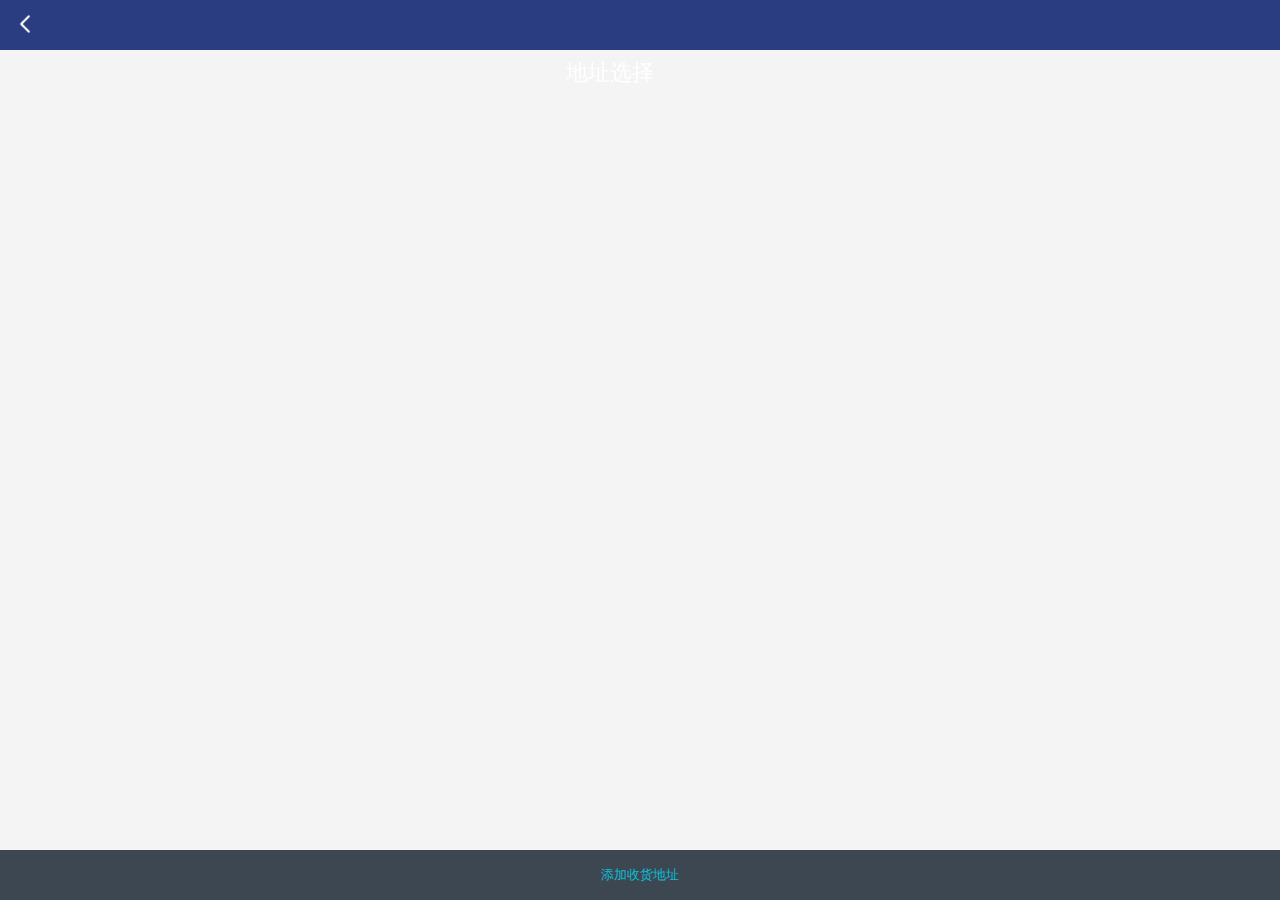
==== address.html @ 20ea884e "second commit" ====
<!DOCTYPE html>
<html lang="en">

<head>
  <meta charset="UTF-8">
  <meta name="viewport" content="width=device-width, initial-scale=1.0">
  <meta http-equiv="X-UA-Compatible" content="ie=edge">
  <title>Document</title>
  <link rel="stylesheet" href="css/index.css">
</head>

<body>
  <div class="menu-fixed">
    <span class="back" name="back">
      &nbsp;</span>
    <div class="search order">
      地址选择
    </div>
  </div>
  <div class="container address-list">
    <div name="address-list" id="address-list">
      <!-- <div class='address-item'>
        <div class="address-item-left">
          <p class="name">姓名&nbsp;&nbsp;手机</p>
          <div class="address">
            <span>默认地址</span>
            地址地址地址地址地址地址地址地址地址地址地址地址地址地址地址地址
          </div>
        </div>
        <div class='address-item-right'>
          <div class='upp-action'>
            编辑
          </div>
        </div>
      </div> -->
    </div>

    <input type="button" class="submit" value="添加收货地址">
  </div>
  <script src="js/jquery-3.3.1.min.js"></script>
  <script src="js/constants.js"></script>
  <script>
    var user_id;
    var choice_address=[];
    $(function () {
      getUserId()
      callbackUserId()
      $(".submit").click(function () {
      window.location.href = "new-address.html?uid=" + user_id;
    })
    $("span[name='back']").click(function () {
      window.location.href = "order.html";
    })
      $("body").on("click", ".address-item", function () {
        var address_id=$(this).data('id');
       var name=$(this).find('.name1').html();
       var phone=$(this).find('.phone').html();
       var address=$(this).find('.address').html();
       choice_address = {
        id:address_id,
        name: name,
        phone: phone,
        address: address
        };
        localStorage.setItem("choice_address", JSON.stringify(choice_address));
       window.location.href = "order.html";
      })
    })

    function callbackUserId(uid) {
      if (uid) {
        $.ajax({
          type: "POST",
          url: "http://47.91.155.218:18080/mall/api/address/list",
          dataType: "json",
          data: {
            uid: uid
          },
          success: function (response) {
            localStorage.setItem("uid", uid);
            var item = response;
            user_id = item.customer_id;
            if (item && item.data && item.data.length > 0) {
              for (var i = 0; i < item.data.length; i++) {
                var _html = "<div class='address-item' data-id='"+item.data[i].address_id+"'>" +
                  "<div class='address-item-left'>" +
                  "<p class='name'><span class='name1'>" + item.data[i].address_linkman + "</span>&nbsp;&nbsp;<span class='phone'>" + item.data[i]
                  .address_telphone +
                  "</span></p>" +
                  " <div class='address'>";
                if (item.data[i].address_state == 1) {
                  _html += "<span class='choice'>默认地址</span><span class='address'>";
                }
                _html += item.data[i].province + " " + item.data[i].city + " " +
                  item.data[i].area + " " + item.data[i].address_address +"</span>"+
                  "</div>" +
                  "</div>";
                $("#address-list").append(_html)
              }
            }
          }
        })
      }

    }
    
  </script>
</body>

</html>
---- css/index.css ----
* {
  margin: 0;
  padding: 0;

}

html.body {
  width: 100%;
  height: 100%;
  position: relative;
  font-size: 13px;
}
a {
  text-decoration: none;
  color: #000000;
}
.w100 {
  width: 100%;
}
.c000{color:#000 !important}
.loading {
  position: fixed;
  top: 0;
  left: 0;
  width: 100%;
  height: 100%;
  background: rgba(0, 0, 0, 0.3) url(../images/back.png) no-repeat center;
  z-index: 1000;
}

#search,.taobao,.buy,.minus,.add,.submit {
  -webkit-appearance: none;
  border-radius: 0;
}

.menu-fixed {
  background: #2a3d81;
  height: 50px;
  position: fixed;
  width: 100%;
  z-index: 999;
  top: 0px;left: 0px;
}

.menu-fixed .search {
  width: calc(100% - 60px);
}
.menu-fixed .search-index{display: flex}
.menu-fixed .search#search:hover {
  cursor: pointer;
}

.menu-fixed .back {
  width: 30px;
  height: 48px;
  display: inline-block;
  vertical-align: top;
  line-height: 50px;
  text-align: center;
  color: #fff;
  background: url(../images/back.png) no-repeat center;
  background-size: 20px;
  padding: 0 10px;
}

.menu-fixed>div.search>input[type="text"] {
  width: calc(100% - 90px);
  height: 38px;
  margin-top: 6px;
  border: 0px;
  border-radius: 5px 0 0 5px;
  outline: none;
  display: inline-block;
  background: #fff url(../images/search.png) no-repeat 10px center;
  background-size: 18px;
  box-sizing: border-box;
  padding-left: 30px;
}

.menu-fixed>div.search>input[type="button"] {
  width: 70px;
  height: 38px;
  margin-top: 6px;
  border: 0px;
  border-radius: 0px 5px 5px 0px;
  margin-left: -4px;
  display: inline-block;
  outline: none;
  background: #fff;
  border-left: 1px solid rgb(235, 232, 232);
}

.menu {
  overflow: auto;
  padding-top: 50px;
}

.menu ul {
  height: 42px;
  list-style: none;
  width: 600px;
  overflow-x: auto;
}

.menu ul li {
  float: left;
  line-height: 40px;
  padding: 0 10px;
}

.menu ul li:hover {
  color: #044799;
  cursor: pointer;
}

.menu ul li.active {
  color: #044799;
  border-bottom: 2px solid #044799;
  font-weight: bold;
}

.container {
  background: rgb(245, 244, 244);
  padding-bottom: 30px;
  min-height: 100vh;
  box-sizing: border-box;
  padding-top: 50px;
}

.container .item {
  width: calc(50% - 20px);
  margin: auto;
  min-height: 200px;
  display: inline-block;
  margin: 10px 0px 0px 12px;
  background: #fff;
  box-sizing: border-box;
}

.container-index .container {
  padding-bottom: 60px;
}

.container .item>img {
  width: 100%;
  height: 200px;
}

.container .item .infor {
  padding: 0px 10px 10px 10px;
}

.productPrice {
  font-size: 16px;
  font-weight: bolder;
  color: #f59a41;
}

.container .item .infor a.desc {
  color: #000;
    display: -webkit-box;
    -webkit-line-clamp: 3;
    -webkit-box-orient: vertical;
    overflow: hidden;
    text-decoration: none;
}

.container .item .infor .price-infor {
  margin-top: 15px;
}

.container .item .infor .price-infor .price {
  color: #f59a41;
}

.container .item .infor .price-infor .type {
  float: right;
  height: 20px;
  width: 20px;
}

.container .item .infor .price-infor .type.tmall {
  background: url(../images/tmall.png) no-repeat center;
  background-size: 100%;
}

.container .item .infor .price-infor .type.taobao {
  background: url(../images/taobao.png) no-repeat center;
  background-size: 100%;
}

.menu-fixed .search.order {
  text-align: center;
  color: #fff;
  line-height: 50px;
  font-size: 22px;
}

.container.product-list {
  padding-top: 0;
}

.container.order-detail .address-infor {
  background: #fff;
  display: flex;
  padding: 10px 0px;
}

.container.order-detail .address-infor .icon {
  height: 78px;
  width: 78px;
  display: inline-block;
  text-align: center;
  line-height: 78px;
  vertical-align: top;
  background: url(../images/location.png) no-repeat center;
  background-size: 40px;
}
.address-infor .addressName{margin-right: 10px;}
.container.order-detail .address-infor .address {
  display: inline-block;
}

.container.order-detail .address-infor .address .address-name {
  padding-top: 7px;
}

.container.order-detail .product-infor {
  height: 120px;
  width: 100%;
  background: #fff;
  margin-top: 20px;
  position: relative;
}

.container.order-detail .product-infor .image {
  height: 120px;
  width: 100px;
  display: inline-block;
  text-align: center;
  vertical-align: top;
}

.container.order-detail .product-infor .image>img {
  width: 80px;
  height: 80px;
  margin-top: 18px;
}

.container.order-detail .product-infor .information {
  width: calc(100% - 108px);
  padding: 20px 0px;
  display: inline-block;
}


.container.order-detail .product-infor .information .price-infor .price {
  float: left;
  color: #f40;
}

.container.order-detail .product-infor .information .price-infor .size {
  float: right;
  margin-right: 10px;
}

.container.order-detail .product-infor .information .price-infor .size .x-icon {
  background: url(../images/x.png) no-repeat center;
  background-size: 9px;
  display: inline-block;
  height: 17px;
  width: 9px;
  line-height: 18px;
  margin-right: 3px;
}

.container.order-detail .balance {
  height: 40px;
  width: 100%;
  background: #fff;
  margin-top: 20px;
  line-height: 40px;
}

.container.order-detail .balance p {
  margin-right: 10px;
  float: right;
}

.container.order-detail .submit,
.container.address-list .submit,
.container.new-address .submit {
  width: 100%;
  height: 50px;
  border: 0;
  background: #3D4751;
  color: rgb(8, 190, 214);
  position: fixed;
  bottom: 0;
  outline: none;
}

.container.product-detail {
  padding-bottom: 0px;
}

.container.product-detail .images {
  width: 100%;
  height: 350px;
}

.container.product-detail .images img {
  width: 100%;
  height: 350px;
}

.container.product-detail .infor {
  padding: 10px 10px;
  width: 100%;
  box-sizing: border-box;
  background: #fff;
  line-height: 17px;
}

.container.product-detail .infor p {
  padding-bottom: 5px;
}

.container.product-detail .options {
  height: 40px;
  background: #fff;
  margin-top: 10px;
  line-height: 42px;
  padding: 0 10px;
}

.container-index {
  position: relative;
}

.container.product-detail .options .icon {
  float: right;
  height: 40px;
  width: 20px;
  background: url(../images/left-narrow.png) no-repeat center;
  background-size: 16px;
  line-height: 40px;
}

.container.product-detail .details {
  background: #fff;
  margin-top: 10px;
}

.container.product-detail .details .title {
  border-bottom: 1px solid rgb(237, 238, 240);
  padding: 13px 10px;
}

.container.product-detail .details .detail {
  min-height: 200px;
}

.container.product-detail .options-modal {
  position: absolute;
  background: rgba(190, 191, 192, 0.5);
  width: 100%;
  height: 100vh;
  top: 0;
  left: 0;
  z-index: 998;
  display: none;
}

.container.product-detail .options-detail {
  max-height: 480px;
  position: fixed;
  background: #fff;
  width: 100%;
  bottom: 0;
  z-index: 999;
  display: none;
}

.container.product-detail .options-detail .detail-infor {
  border-bottom: 1px solid rgb(237, 238, 240);
  position: relative;
  height: 60px;
  padding-left: 10px;
}

.container.product-detail .options-detail .detail-infor .img {
  height: 60px;
  margin-top: -16px;
  display: inline-block;
  position: absolute;
}

.container.product-detail .options-detail .detail-infor .img img {
  height: inherit;
}

.container.product-detail .options-detail .p-infor {
  display: inline-block;
  padding-top: 10px;
  padding-left: 75px;
  line-height: 18px;
}

.infor-name {
  overflow: hidden;
  text-overflow: ellipsis;
  white-space: nowrap;
  -webkit-line-clamp: 1;
  width: 60%;
  margin-bottom: 5px;
}

.container.product-detail .options-detail .p-infor .infor-price {
  color: #f59a41;
}

.container.product-detail .options-detail .p-infor .balance {
  margin-left: 40px;
  font-size: 11px;
  color: rgb(196, 198, 201);
}

.container.product-detail .options-detail .detail-infor .close {
  position: absolute;
  background: url(../images/close.png) no-repeat center;
  background-size: 23px;
  right: 0;
  top: 0;
  height: 23px;
  width: 23px;
  margin-top: -24px;
  margin-right: 3px;
  display: none;
}

.container.product-detail .options-detail .op-infor {
  max-height: 293px;
  overflow-y: auto;
  overflow-x: hidden;
}

.container.product-detail .options-detail .op-infor .op-item {
  width: 100%;
  border-bottom: 1px solid rgb(237, 238, 240);
  padding: 10px;
}

.container.product-detail .options-detail .op-infor .op-item .title {
  color: gray;
  padding-bottom: 10px;
}

.container.product-detail .options-detail .op-infor span {
  border: 1px solid rgb(189, 189, 189);
  height: 25px;
  border-radius: 4px;
  display: inline-table;
  padding: 0 5px;
  line-height: 25px;
  margin-bottom: 10px;
  margin-right: 10px;
  color: grey;
}

.container.product-detail .options-detail .op-infor span.active {
  border: 1px solid #044799;
  color: #044799;
}

.container.product-detail .options-detail .numbers {
  height: 61px;
  padding: 10px;
}

.container.product-detail .options-detail .numbers .title {
  color: gray;
  padding-bottom: 10px;
}

.container.product-detail .options-detail .numbers .minus,
.container.product-detail .options-detail .numbers .add {
  height: 26px;
  width: 26px;
  border: 1px solid rgb(212, 210, 210);
  outline: none;
}

.container.product-detail .options-detail .numbers .minus {
  background: rgb(212, 210, 210) url(../images/minus.png) no-repeat center;
  background-size: 14px;
}

.container.product-detail .options-detail .numbers .add {
  background: rgb(212, 210, 210) url(../images/add.png) no-repeat center;
  background-size: 14px;
  margin-left: -4px;
}

.container.product-detail .options-detail .numbers .nums {
  height: 24px;
  width: 70px;
  text-align: center;
  outline: none;
  margin-left: -4px;
  border: 1px solid rgb(212, 210, 210);
}

.product-detail-bottom {
  position: fixed;
  left: 0px;
  bottom: 0px;
  width: 100%;
}

.container.product-detail .options-detail .action,
.product-detail-bottom {
  height: 45px;
  box-sizing: border-box;
  display: flex;
}

.container.product-detail .options-detail .action input,
.product-detail-bottom input {
  border: 0;
  height: 45px;
  color: #fff;
  width: 50%;
}

.container.product-detail .options-detail .action .taobao,
.product-detail-bottom .taobao {
  background: #f59a41;
}

.container.product-detail .options-detail .action .buy,
.product-detail-bottom .buy {
  background: #044799;
}

.container.address-list {
  padding-bottom: 0;
}

.container.address-list .address-item {
  background: #fff;
  margin-top: 10px;
  padding: 10px;
}

.container.address-list .address-item>p {
  padding-bottom: 10px;
}

.container.address-list .address-item span.title {
  color: gray;
  padding-right: 10px;
}

.container.address-list .address-item span.title.phone {
  padding-left: 10px;
}

.container.address-list .address-item .edit-action {
  border-top: 1px solid rgb(212, 210, 210);
  padding: 15px 0 5px 0;
  height: 25px;
}

.container.address-list .address-item .edit-action .default {
  color: gray;
  line-height: 25px;
}

.container.address-list .address-item .edit-action .set-default {
  color: rgb(8, 190, 214);
  line-height: 25px;
}

.container.address-list .address-item .edit-action .upp-action {
  float: right;
}


.container.address-list .address-item .edit-action .upp-action .del-address,
.container.address-list .address-item .edit-action .upp-action .upp-address {
  padding: 5px 7px;
  border: none;
  border-radius: 3px;
}

.container.address-list .address-item .edit-action .upp-action .del-address {
  background: rgb(245, 246, 247);
  color: #3D4751;
}

.container.address-list .address-item .edit-action .upp-action .upp-address {
  background: #3D4751;
  color: #fff;
}

.hintPage_container {
  background-color: rgba(40, 40, 40, .75);
  position: fixed;
  top: 0px;
  left: 0px;
  width: 100%;
  height: 100%;
  z-index: 1000
}

.hintPage_content {
  position: absolute;
  left: 50%;
  top: 50%;
  border-radius: 4px;
  transform: translate(-50%, -70%);
  text-align: center;
}

.hintPage_text {
  padding: 0px;
  line-height: 25px;
  margin: 10px;
  font-size: 14px;
  color: #FFFFFF;
}

.hintPage_content img {
  width: 35%;
}
  .transparent{
    background-color: transparent
  }
  .container.new-address {
    width: 100%;
    background-color: #fff;
  }

  .new-address .form-group {
    margin-bottom: 1rem;
  }

  .new-address label {
    display: inline-block;
    margin-bottom: .5rem;
    font-size: 17px;
  }

  .new-address .new-address-form {
    margin-bottom: 60px;
    padding:  15px;
  }

  .new-address .form-control {
    display: block;
    width: 94%;

    padding: 6px 10px;
    font-size: 16px;
    line-height: 1.5;
    color: #495057;
    background-color: #fff;
    background-clip: padding-box;
    border: 1px solid #ced4da;
    border-radius: .25rem;
    transition: border-color .15s ease-in-out, box-shadow .15s ease-in-out;
  }

  .new-address .form-check {
    position: relative;
    display: block;
    padding-left: 1.25rem;
  }

  .new-address .form-check-label {
    margin-bottom: 0;
  }

  .new-address input[type=checkbox],
  .new-address input[type=radio] {
    box-sizing: border-box;
    padding: 0;
  }

  .new-address .form-check-input {
    position: absolute;
    margin-top: .3rem;
    margin-left: -1.25rem;
  }

  .new-address .form-control:focus {
    color: #495057;
    background-color: #fff;
    border-color: #80bdff;
    outline: 0;
    box-shadow: 0 0 0 0.2rem rgba(0, 123, 255, .25);
  }

  .new-address .form-group .select {
    width: 100%;
    padding: 9px;
  }
  .address-item {
    display: flex;
    justify-content: space-between;
    align-items: center;
  }

  .address-item-left {
    width: 100%
  }

  .address-item-left .name {
    font-size: 16px;
    margin-bottom: 5px;
  }

  .address-item-left .address {
    line-height: 1.8;
  }

  .address-item-left .address .choice {
    padding: 2px 5px;
    background-color: #f40;
    color: #fff;
    border-radius: 5px;
    display: inline-block;
    margin-right: 10px;
  }

  .address-item-right .upp-action {
    font-size: 16px;
    border-left: 1px solid #999;
    padding: 10px;
  }
  .my-order  .am-tabs-nav {
    width: 100%;
    padding: 0;
    margin: 0;
    list-style: none;
    text-align: center;
    display: -webkit-box;
    display: -webkit-flex;
    display: -ms-flexbox;
    display: flex;
    background-color: unset;
    font-size: 1rem;
  }

  .my-order .am-tabs-d2 .am-tabs-nav>.am-active {
    position: relative;
    background-color: #fcfcfc;
    border-bottom: 2px solid #0e90d2;
  }

  .my-order .am-tabs-d2 .am-tabs-nav li {
    height: 50px;
    line-height: 50px;
position: relative;
-webkit-box-flex: 1;
    -webkit-flex: 1;
    -ms-flex: 1;
    flex: 1;
  }

  .my-order .am-tabs-d2 .am-tabs-nav>.am-active a {
    line-height: 40px;
    color: #0e90d2;
  }

  .my-order .am-tabs-nav a {
    display: block;
    word-wrap: normal;
    text-overflow: ellipsis;
    white-space: nowrap;
    overflow: hidden;
  }

  .my-order .am-badge {
    display: inline-block;
    min-width: 10px;
    padding: 0.25em 0.625em;
    font-size: 12px;
    font-weight: bold;
    color: #ffffff;
    line-height: 1;
    vertical-align: baseline;
    white-space: nowrap;
    text-align: center;
    background-color: #999999;
    border-radius: 0;
    border-radius: 1000px;
    position: absolute;;top:5px;right:0px;background-color: #fc6240;
  }

  .my-order .am-margin-top-sm {
    margin-top: 1rem;
  }

  .my-order .mo_list .box {
    background: #fff;
    border-radius: 10px;
  }

  .my-order .am-padding-xs {
    padding: 0.5rem;
  }

  .my-order .am-margin-bottom-xs {
    margin-bottom: 0.5rem;
  }

  .my-order .mo_list .box .mo_list_tit {
    display: flex;
    justify-content: space-between;
  }

  .my-order .mo_list .box .mo_list_tit .mine {
    position: relative;
  }

  .my-order .mo_list .box .mo_list_tit .mine:after {
    content: " ";
    display: inline-block;
    height: 8px;
    width: 8px;
    border-width: 1px 1px 0 0;
    border-color: #c8c8cd;
    border-style: solid;
    -webkit-transform: matrix(.71, .71, -.71, .71, 0, 0);
    transform: matrix(.71, .71, -.71, .71, 0, 0);
    position: relative;
    top: -2px;
    position: absolute;
    top: 50%;
    margin-top: -4px;
    right: -11px;
  }

  .my-order .mo_list .box .mo_list_tit .wait {
    color: #fc6240;
  }

  .my-order .mo_list .box li {
    margin-bottom: 15px;
    display: flex;
  }

  .my-order .mo_list .box li .t_name {
    width: 50%;
    height: 48px;
    line-height: 24px;
    -webkit-line-clamp: 2;
    display: -webkit-box;
    -webkit-box-orient: vertical;
    text-overflow: ellipsis;
    overflow: hidden;
    padding-left: 10px;
  }

  .my-order .mo_list .box li .t_price {
    margin-left: auto;
    flex: 0 0 17%;
    text-align: right;
  }

  .my-order .mo_list .box li .t_price .t_price_num {
    color: #c1c1c1;
  }

  .my-order .order-lists-more {
    text-align: center;
    margin-bottom: 10px;
    color: #767676;
    display: none;
  }

  .my-order .mo_list .mo_total {
    text-align: right;
    border-top: 1px solid #eeeeee;
  }

  .my-order .mo_list .mo_total .mo_t_mun {
    color: #767676;
  }

  .my-order .order-no {
    width: 100%;
    text-align: center;
    margin-top: 50px;
    display: none;
  }

  .my-order .order-no img {
    width: 66%
  }
  .my-order .am-tabs1{
    position: fixed;
  top:50px;
  width: 100%;
  left: 0px;
  z-index: 1000;
  background-color: #f5f5f5;
  }
  .my-order .am-tabs2{
    padding-top: 100px;
    margin: 10px;
  }
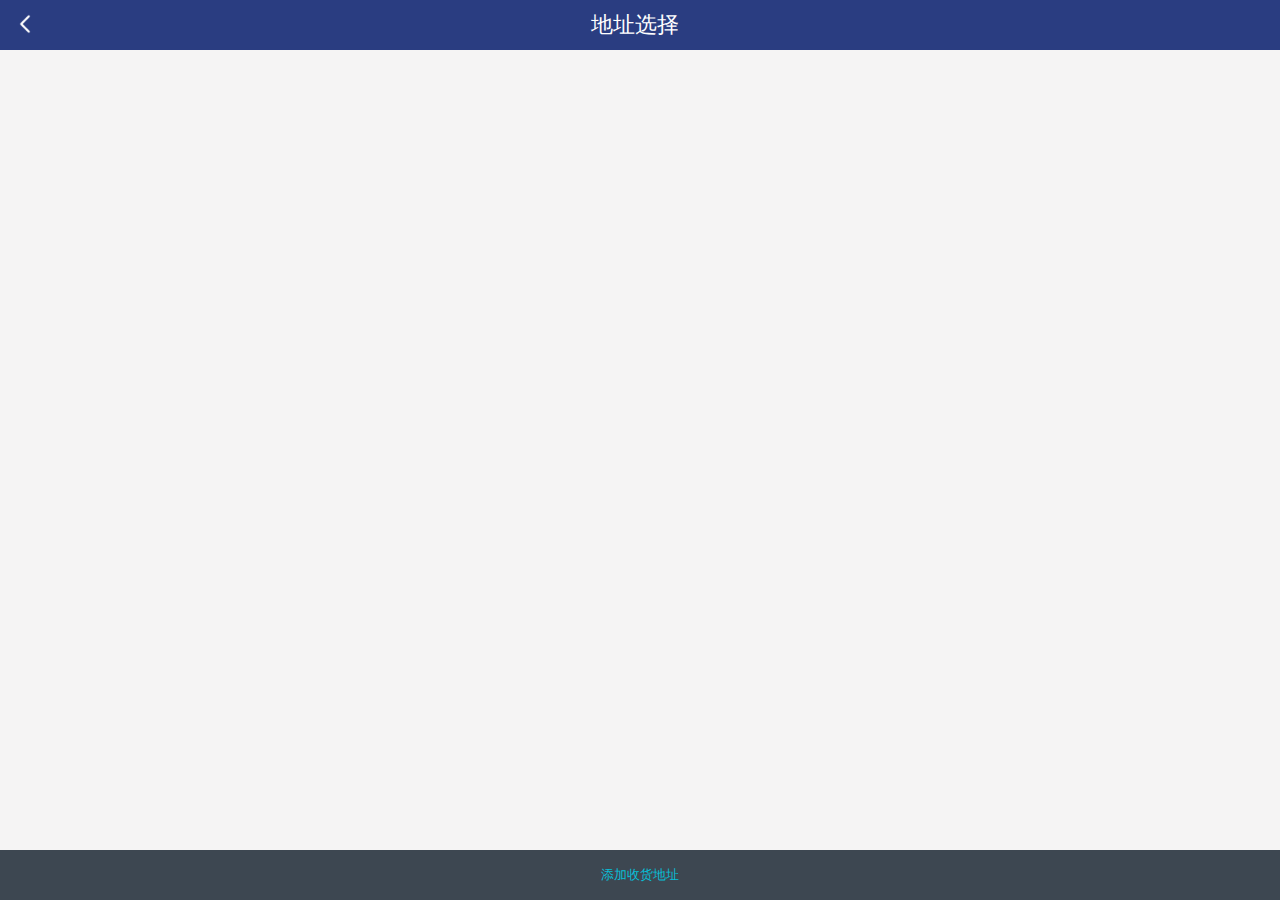
==== commit df39017f: "second commit" ====
--- a/address.html
+++ b/address.html
@@ -41,33 +41,34 @@
   <script src="js/constants.js"></script>
   <script>
     var user_id;
-    var choice_address=[];
+    var choice_address = [];
     $(function () {
-      getUserId()
+      // getUserId()
       callbackUserId()
       $(".submit").click(function () {
-      window.location.href = "new-address.html?uid=" + user_id;
-    })
-    $("span[name='back']").click(function () {
-      window.location.href = "order.html";
-    })
+        window.location.href = "new-address.html?uid=" + user_id;
+      })
+      $("span[name='back']").click(function () {
+        window.location.href = "order.html";
+      })
       $("body").on("click", ".address-item", function () {
-        var address_id=$(this).data('id');
-       var name=$(this).find('.name1').html();
-       var phone=$(this).find('.phone').html();
-       var address=$(this).find('.address').html();
-       choice_address = {
-        id:address_id,
-        name: name,
-        phone: phone,
-        address: address
+        var address_id = $(this).data('id');
+        var name = $(this).find('.name1').html();
+        var phone = $(this).find('.phone').html();
+        var address = $(this).find('.address_detail').html();
+        choice_address = {
+          id: address_id,
+          name: name,
+          phone: phone,
+          address: address
         };
         localStorage.setItem("choice_address", JSON.stringify(choice_address));
-       window.location.href = "order.html";
+        window.location.href = "order.html";
       })
     })
 
     function callbackUserId(uid) {
+      uid=100161
       if (uid) {
         $.ajax({
           type: "POST",
@@ -82,17 +83,18 @@
             user_id = item.customer_id;
             if (item && item.data && item.data.length > 0) {
               for (var i = 0; i < item.data.length; i++) {
-                var _html = "<div class='address-item' data-id='"+item.data[i].address_id+"'>" +
+                var _html = "<div class='address-item' data-id='" + item.data[i].address_id + "'>" +
                   "<div class='address-item-left'>" +
-                  "<p class='name'><span class='name1'>" + item.data[i].address_linkman + "</span>&nbsp;&nbsp;<span class='phone'>" + item.data[i]
+                  "<p class='name'><span class='name1'>" + item.data[i].address_linkman +
+                  "</span>&nbsp;&nbsp;<span class='phone'>" + item.data[i]
                   .address_telphone +
                   "</span></p>" +
-                  " <div class='address'>";
+                  " <div class='address address_detail'>";
                 if (item.data[i].address_state == 1) {
-                  _html += "<span class='choice'>默认地址</span><span class='address'>";
+                  _html += "<span class='choice'>默认地址</span><span class='address address_detail'>";
                 }
                 _html += item.data[i].province + " " + item.data[i].city + " " +
-                  item.data[i].area + " " + item.data[i].address_address +"</span>"+
+                  item.data[i].area + " " + item.data[i].address_address + "</span>" +
                   "</div>" +
                   "</div>";
                 $("#address-list").append(_html)
@@ -103,7 +105,6 @@
       }
 
     }
-    
   </script>
 </body>
 
--- a/css/index.css
+++ b/css/index.css
@@ -10,14 +10,61 @@
   position: relative;
   font-size: 13px;
 }
+/* html {
+  font-size: 20px;
+  color: #000;
+  -webkit-appearance: none;
+}
+/*iphone4*/
+/* @media only screen and (min-width: 319px) {
+  html {
+      font-size: 20px !important;
+      -webkit-appearance: none;
+  }
+} */
+/*Note3*/
+/* @media only screen and (min-width: 359px){
+  html {
+      font-size: 22px !important;
+      -webkit-appearance: none;
+  }
+} */
+/*iPhone6*/
+/* @media only screen and (min-width: 374px) {
+  html {
+      font-size: 23px !important;
+      -webkit-appearance: none;
+  }
+} */
+
+/*iPhone6 plus*/
+/* @media only screen and (min-width: 413px){
+  html {
+      font-size: 25px !important;
+      -webkit-appearance: none;
+  }
+} */
+/*big Resolution*/
+/* @media only screen and (min-width: 640px) {
+  html {
+      font-size: 25px !important;
+      -webkit-appearance: none;
+  }
+}  */
+
 a {
   text-decoration: none;
   color: #000000;
 }
+
 .w100 {
   width: 100%;
 }
-.c000{color:#000 !important}
+
+.c000 {
+  color: #000 !important
+}
+
 .loading {
   position: fixed;
   top: 0;
@@ -28,7 +75,12 @@
   z-index: 1000;
 }
 
-#search,.taobao,.buy,.minus,.add,.submit {
+#search,
+.taobao,
+.buy,
+.minus,
+.add,
+.submit {
   -webkit-appearance: none;
   border-radius: 0;
 }
@@ -39,13 +91,18 @@
   position: fixed;
   width: 100%;
   z-index: 999;
-  top: 0px;left: 0px;
+  top: 0px;
+  left: 0px;
 }
 
 .menu-fixed .search {
   width: calc(100% - 60px);
 }
-.menu-fixed .search-index{display: flex}
+
+.menu-fixed .search-index {
+  display: flex
+}
+
 .menu-fixed .search#search:hover {
   cursor: pointer;
 }
@@ -53,6 +110,7 @@
 .menu-fixed .back {
   width: 30px;
   height: 48px;
+  float: left;
   display: inline-block;
   vertical-align: top;
   line-height: 50px;
@@ -148,6 +206,7 @@
 
 .container .item .infor {
   padding: 0px 10px 10px 10px;
+  font-size: 15px;
 }
 
 .productPrice {
@@ -158,11 +217,11 @@
 
 .container .item .infor a.desc {
   color: #000;
-    display: -webkit-box;
-    -webkit-line-clamp: 3;
-    -webkit-box-orient: vertical;
-    overflow: hidden;
-    text-decoration: none;
+  display: -webkit-box;
+  -webkit-line-clamp: 3;
+  -webkit-box-orient: vertical;
+  overflow: hidden;
+  text-decoration: none;
 }
 
 .container .item .infor .price-infor {
@@ -216,7 +275,11 @@
   background: url(../images/location.png) no-repeat center;
   background-size: 40px;
 }
-.address-infor .addressName{margin-right: 10px;}
+
+.address-infor .addressName {
+  margin-right: 10px;
+}
+
 .container.order-detail .address-infor .address {
   display: inline-block;
 }
@@ -634,281 +697,292 @@
 .hintPage_content img {
   width: 35%;
 }
-  .transparent{
-    background-color: transparent
-  }
-  .container.new-address {
-    width: 100%;
-    background-color: #fff;
-  }
-
-  .new-address .form-group {
-    margin-bottom: 1rem;
-  }
-
-  .new-address label {
-    display: inline-block;
-    margin-bottom: .5rem;
-    font-size: 17px;
-  }
-
-  .new-address .new-address-form {
-    margin-bottom: 60px;
-    padding:  15px;
-  }
-
-  .new-address .form-control {
-    display: block;
-    width: 94%;
-
-    padding: 6px 10px;
-    font-size: 16px;
-    line-height: 1.5;
-    color: #495057;
-    background-color: #fff;
-    background-clip: padding-box;
-    border: 1px solid #ced4da;
-    border-radius: .25rem;
-    transition: border-color .15s ease-in-out, box-shadow .15s ease-in-out;
-  }
-
-  .new-address .form-check {
-    position: relative;
-    display: block;
-    padding-left: 1.25rem;
-  }
-
-  .new-address .form-check-label {
-    margin-bottom: 0;
-  }
-
-  .new-address input[type=checkbox],
-  .new-address input[type=radio] {
-    box-sizing: border-box;
-    padding: 0;
-  }
-
-  .new-address .form-check-input {
-    position: absolute;
-    margin-top: .3rem;
-    margin-left: -1.25rem;
-  }
-
-  .new-address .form-control:focus {
-    color: #495057;
-    background-color: #fff;
-    border-color: #80bdff;
-    outline: 0;
-    box-shadow: 0 0 0 0.2rem rgba(0, 123, 255, .25);
-  }
-
-  .new-address .form-group .select {
-    width: 100%;
-    padding: 9px;
-  }
-  .address-item {
-    display: flex;
-    justify-content: space-between;
-    align-items: center;
-  }
-
-  .address-item-left {
-    width: 100%
-  }
-
-  .address-item-left .name {
-    font-size: 16px;
-    margin-bottom: 5px;
-  }
-
-  .address-item-left .address {
-    line-height: 1.8;
-  }
-
-  .address-item-left .address .choice {
-    padding: 2px 5px;
-    background-color: #f40;
-    color: #fff;
-    border-radius: 5px;
-    display: inline-block;
-    margin-right: 10px;
-  }
-
-  .address-item-right .upp-action {
-    font-size: 16px;
-    border-left: 1px solid #999;
-    padding: 10px;
-  }
-  .my-order  .am-tabs-nav {
-    width: 100%;
-    padding: 0;
-    margin: 0;
-    list-style: none;
-    text-align: center;
-    display: -webkit-box;
-    display: -webkit-flex;
-    display: -ms-flexbox;
-    display: flex;
-    background-color: unset;
-    font-size: 1rem;
-  }
-
-  .my-order .am-tabs-d2 .am-tabs-nav>.am-active {
-    position: relative;
-    background-color: #fcfcfc;
-    border-bottom: 2px solid #0e90d2;
-  }
-
-  .my-order .am-tabs-d2 .am-tabs-nav li {
-    height: 50px;
-    line-height: 50px;
-position: relative;
--webkit-box-flex: 1;
-    -webkit-flex: 1;
-    -ms-flex: 1;
-    flex: 1;
-  }
-
-  .my-order .am-tabs-d2 .am-tabs-nav>.am-active a {
-    line-height: 40px;
-    color: #0e90d2;
-  }
-
-  .my-order .am-tabs-nav a {
-    display: block;
-    word-wrap: normal;
-    text-overflow: ellipsis;
-    white-space: nowrap;
-    overflow: hidden;
-  }
-
-  .my-order .am-badge {
-    display: inline-block;
-    min-width: 10px;
-    padding: 0.25em 0.625em;
-    font-size: 12px;
-    font-weight: bold;
-    color: #ffffff;
-    line-height: 1;
-    vertical-align: baseline;
-    white-space: nowrap;
-    text-align: center;
-    background-color: #999999;
-    border-radius: 0;
-    border-radius: 1000px;
-    position: absolute;;top:5px;right:0px;background-color: #fc6240;
-  }
-
-  .my-order .am-margin-top-sm {
-    margin-top: 1rem;
-  }
-
-  .my-order .mo_list .box {
-    background: #fff;
-    border-radius: 10px;
-  }
-
-  .my-order .am-padding-xs {
-    padding: 0.5rem;
-  }
-
-  .my-order .am-margin-bottom-xs {
-    margin-bottom: 0.5rem;
-  }
-
-  .my-order .mo_list .box .mo_list_tit {
-    display: flex;
-    justify-content: space-between;
-  }
-
-  .my-order .mo_list .box .mo_list_tit .mine {
-    position: relative;
-  }
-
-  .my-order .mo_list .box .mo_list_tit .mine:after {
-    content: " ";
-    display: inline-block;
-    height: 8px;
-    width: 8px;
-    border-width: 1px 1px 0 0;
-    border-color: #c8c8cd;
-    border-style: solid;
-    -webkit-transform: matrix(.71, .71, -.71, .71, 0, 0);
-    transform: matrix(.71, .71, -.71, .71, 0, 0);
-    position: relative;
-    top: -2px;
-    position: absolute;
-    top: 50%;
-    margin-top: -4px;
-    right: -11px;
-  }
-
-  .my-order .mo_list .box .mo_list_tit .wait {
-    color: #fc6240;
-  }
-
-  .my-order .mo_list .box li {
-    margin-bottom: 15px;
-    display: flex;
-  }
-
-  .my-order .mo_list .box li .t_name {
-    width: 50%;
-    height: 48px;
-    line-height: 24px;
-    -webkit-line-clamp: 2;
-    display: -webkit-box;
-    -webkit-box-orient: vertical;
-    text-overflow: ellipsis;
-    overflow: hidden;
-    padding-left: 10px;
-  }
-
-  .my-order .mo_list .box li .t_price {
-    margin-left: auto;
-    flex: 0 0 17%;
-    text-align: right;
-  }
-
-  .my-order .mo_list .box li .t_price .t_price_num {
-    color: #c1c1c1;
-  }
-
-  .my-order .order-lists-more {
-    text-align: center;
-    margin-bottom: 10px;
-    color: #767676;
-    display: none;
-  }
-
-  .my-order .mo_list .mo_total {
-    text-align: right;
-    border-top: 1px solid #eeeeee;
-  }
-
-  .my-order .mo_list .mo_total .mo_t_mun {
-    color: #767676;
-  }
-
-  .my-order .order-no {
-    width: 100%;
-    text-align: center;
-    margin-top: 50px;
-    display: none;
-  }
-
-  .my-order .order-no img {
-    width: 66%
-  }
-  .my-order .am-tabs1{
-    position: fixed;
-  top:50px;
+
+.transparent {
+  background-color: transparent
+}
+
+.container.new-address {
+  width: 100%;
+  background-color: #fff;
+}
+
+.new-address .form-group {
+  margin-bottom: 1rem;
+}
+
+.new-address label {
+  display: inline-block;
+  margin-bottom: .5rem;
+  font-size: 17px;
+}
+
+.new-address .new-address-form {
+  margin-bottom: 60px;
+  padding: 15px;
+}
+
+.new-address .form-control {
+  display: block;
+  width: 94%;
+
+  padding: 6px 10px;
+  font-size: 16px;
+  line-height: 1.5;
+  color: #495057;
+  background-color: #fff;
+  background-clip: padding-box;
+  border: 1px solid #ced4da;
+  border-radius: .25rem;
+  transition: border-color .15s ease-in-out, box-shadow .15s ease-in-out;
+}
+
+.new-address .form-check {
+  position: relative;
+  display: block;
+  padding-left: 1.25rem;
+}
+
+.new-address .form-check-label {
+  margin-bottom: 0;
+}
+
+.new-address input[type=checkbox],
+.new-address input[type=radio] {
+  box-sizing: border-box;
+  padding: 0;
+}
+
+.new-address .form-check-input {
+  position: absolute;
+  margin-top: .3rem;
+  margin-left: -1.25rem;
+}
+
+.new-address .form-control:focus {
+  color: #495057;
+  background-color: #fff;
+  border-color: #80bdff;
+  outline: 0;
+  box-shadow: 0 0 0 0.2rem rgba(0, 123, 255, .25);
+}
+
+.new-address .form-group .select {
+  width: 100%;
+  padding: 9px;
+}
+
+.address-item {
+  display: flex;
+  justify-content: space-between;
+  align-items: center;
+}
+
+.address-item-left {
+  width: 100%
+}
+
+.address-item-left .name {
+  font-size: 16px;
+  margin-bottom: 5px;
+}
+
+.address-item-left .address {
+  line-height: 1.8;
+}
+
+.address-item-left .address .choice {
+  padding: 2px 5px;
+  background-color: #f40;
+  color: #fff;
+  border-radius: 5px;
+  display: inline-block;
+  margin-right: 10px;
+}
+
+.address-item-right .upp-action {
+  font-size: 16px;
+  border-left: 1px solid #999;
+  padding: 10px;
+}
+
+.my-order .am-tabs-nav {
+  width: 100%;
+  padding: 0;
+  margin: 0;
+  list-style: none;
+  text-align: center;
+  display: -webkit-box;
+  display: -webkit-flex;
+  display: -ms-flexbox;
+  display: flex;
+  background-color: unset;
+  font-size: 1rem;
+}
+
+.my-order .am-tabs-d2 .am-tabs-nav>.am-active {
+  position: relative;
+  background-color: #fcfcfc;
+  border-bottom: 2px solid #0e90d2;
+}
+
+.my-order .am-tabs-d2 .am-tabs-nav li {
+  height: 50px;
+  line-height: 50px;
+  position: relative;
+  -webkit-box-flex: 1;
+  -webkit-flex: 1;
+  -ms-flex: 1;
+  flex: 1;
+}
+
+.my-order .am-tabs-d2 .am-tabs-nav>.am-active a {
+  line-height: 40px;
+  color: #0e90d2;
+}
+
+.my-order .am-tabs-nav a {
+  display: block;
+  word-wrap: normal;
+  text-overflow: ellipsis;
+  white-space: nowrap;
+  overflow: hidden;
+}
+
+.my-order .am-badge {
+  display: inline-block;
+  min-width: 10px;
+  padding: 0.25em 0.625em;
+  font-size: 12px;
+  font-weight: bold;
+  color: #ffffff;
+  line-height: 1;
+  vertical-align: baseline;
+  white-space: nowrap;
+  text-align: center;
+  background-color: #999999;
+  border-radius: 0;
+  border-radius: 1000px;
+  position: absolute;
+  ;
+  top: 5px;
+  right: 0px;
+  background-color: #fc6240;
+}
+
+.my-order .am-margin-top-sm {
+  margin-top: 1rem;
+}
+
+.my-order .mo_list .box {
+  background: #fff;
+  border-radius: 10px;
+}
+
+.my-order .am-padding-xs {
+  padding: 0.5rem;
+}
+
+.my-order .am-margin-bottom-xs {
+  margin-bottom: 0.5rem;
+}
+
+.my-order .mo_list .box .mo_list_tit {
+  display: flex;
+  justify-content: space-between;
+}
+
+.my-order .mo_list .box .mo_list_tit .mine {
+  position: relative;
+}
+
+.my-order .mo_list .box .mo_list_tit .mine:after {
+  content: " ";
+  display: inline-block;
+  height: 8px;
+  width: 8px;
+  border-width: 1px 1px 0 0;
+  border-color: #c8c8cd;
+  border-style: solid;
+  -webkit-transform: matrix(.71, .71, -.71, .71, 0, 0);
+  transform: matrix(.71, .71, -.71, .71, 0, 0);
+  position: relative;
+  top: -2px;
+  position: absolute;
+  top: 50%;
+  margin-top: -4px;
+  right: -11px;
+}
+
+.my-order .mo_list .box .mo_list_tit .wait {
+  color: #fc6240;
+}
+
+.my-order .mo_list .box li {
+  margin-bottom: 15px;
+  display: flex;
+}
+
+.my-order .mo_list .box li .t_name {
+  width: 50%;
+  height: 48px;
+  line-height: 24px;
+  -webkit-line-clamp: 2;
+  display: -webkit-box;
+  -webkit-box-orient: vertical;
+  text-overflow: ellipsis;
+  overflow: hidden;
+  padding-left: 10px;
+}
+
+.my-order .mo_list .box li .t_price {
+  margin-left: auto;
+  flex: 0 0 30%;
+  text-align: right;
+  font-size: 14px;
+}
+
+.my-order .mo_list .box li .t_price .t_price_num {
+  color: #c1c1c1;
+}
+
+.my-order .order-lists-more {
+  text-align: center;
+  margin-bottom: 10px;
+  color: #767676;
+  display: none;
+}
+
+.my-order .mo_list .mo_total {
+  text-align: right;
+  border-top: 1px solid #eeeeee;
+}
+
+.my-order .mo_list .mo_total .mo_t_mun {
+  color: #767676;
+}
+
+.my-order .order-no {
+  width: 100%;
+  text-align: center;
+  margin-top: 50px;
+  display: none;
+}
+
+.my-order .order-no img {
+  width: 66%
+}
+
+.my-order .am-tabs1 {
+  position: fixed;
+  top: 50px;
   width: 100%;
   left: 0px;
   z-index: 1000;
   background-color: #f5f5f5;
-  }
-  .my-order .am-tabs2{
-    padding-top: 100px;
-    margin: 10px;
-  }+}
+
+.my-order .am-tabs2 {
+  padding-top: 100px;
+  margin: 10px;
+}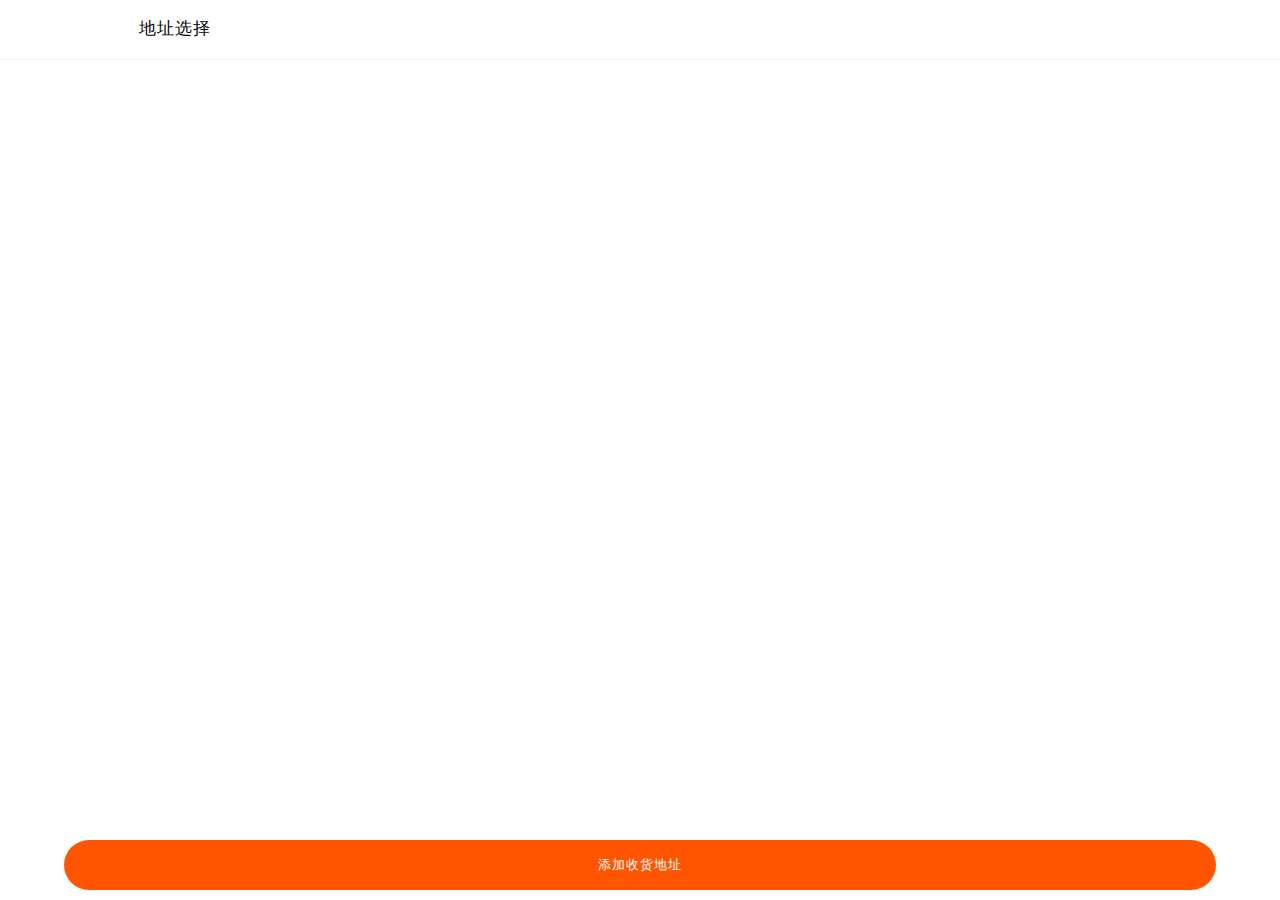
==== commit 14d8144e: "11 commit" ====
--- a/address.html
+++ b/address.html
@@ -5,18 +5,23 @@
   <meta charset="UTF-8">
   <meta name="viewport" content="width=device-width, initial-scale=1.0">
   <meta http-equiv="X-UA-Compatible" content="ie=edge">
-  <title>Document</title>
-  <link rel="stylesheet" href="css/index.css">
+  <title>地址选择</title>
+  <link rel="stylesheet" href="css/index1.css">
+  <link rel="stylesheet" href="http://at.alicdn.com/t/font_488112_jwsm2fctrw.css">
+  <style type="text/css">
+  
+  </style>
 </head>
 
-<body>
-  <div class="menu-fixed">
-    <span class="back" name="back">
-      &nbsp;</span>
-    <div class="search order">
-      地址选择
-    </div>
-  </div>
+<body class="bcfff">
+    <div class="menu-fixed line-bottom">
+        <header class="head bcfff">
+          <div class="fanhui back" name="back">
+            <a href="javascript:;"><i class="iconfont icon-arrowleft cfff"></i></a>
+          </div>
+          <div class="span1 cfff">地址选择</div>
+        </header>
+      </div>
   <div class="container address-list">
     <div name="address-list" id="address-list">
       <!-- <div class='address-item'>
@@ -34,8 +39,7 @@
         </div>
       </div> -->
     </div>
-
-    <input type="button" class="submit" value="添加收货地址">
+    <div class="submit-btn w100 bcfff"><input type="button" class="submit general-bgc" value="添加收货地址" /></div>
   </div>
   <script src="js/jquery-3.3.1.min.js"></script>
   <script src="js/constants.js"></script>
@@ -48,7 +52,7 @@
       $(".submit").click(function () {
         window.location.href = "new-address.html?uid=" + user_id;
       })
-      $("span[name='back']").click(function () {
+      $("div[name='back']").click(function () {
         window.location.href = "order.html";
       })
       $("body").on("click", ".address-item", function () {
@@ -83,7 +87,7 @@
             user_id = item.customer_id;
             if (item && item.data && item.data.length > 0) {
               for (var i = 0; i < item.data.length; i++) {
-                var _html = "<div class='address-item' data-id='" + item.data[i].address_id + "'>" +
+                var _html = "<div class='address-item  line-bottom' data-id='" + item.data[i].address_id + "'>" +
                   "<div class='address-item-left'>" +
                   "<p class='name'><span class='name1'>" + item.data[i].address_linkman +
                   "</span>&nbsp;&nbsp;<span class='phone'>" + item.data[i]
--- a/css/index1.css
+++ b/css/index1.css
@@ -0,0 +1,1932 @@
+@charset "utf-8";
+
+/* ================================ */
+/* 格式化样式标签、基础类型样式*/
+/* ================================ */
+/*多分辨率设定rem设定*/
+html {
+  font-size: 20px;
+  color: #000;
+  -webkit-appearance: none;
+}
+
+/*iphone4*/
+@media only screen and (min-width: 319px) {
+  html {
+    font-size: 20px !important;
+    -webkit-appearance: none;
+  }
+}
+
+/*Note3*/
+@media only screen and (min-width: 359px) {
+  html {
+    font-size: 22px !important;
+    -webkit-appearance: none;
+  }
+}
+
+/*iPhone6*/
+@media only screen and (min-width: 374px) {
+  html {
+    font-size: 23px !important;
+    -webkit-appearance: none;
+  }
+}
+
+/*iPhone6 plus*/
+@media only screen and (min-width: 413px) {
+  html {
+    font-size: 25px !important;
+    -webkit-appearance: none;
+  }
+}
+
+/*big Resolution*/
+@media only screen and (min-width: 640px) {
+  html {
+    font-size: 25px !important;
+    -webkit-appearance: none;
+  }
+}
+
+
+* {
+  margin: 0px;
+  padding: 0px;
+  letter-spacing: 1px;
+  box-sizing: border-box;
+  -webkit-touch-callout: none;
+  -webkit-user-select: none;
+  -khtml-user-select: none;
+  -moz-user-select: none;
+  -ms-user-select: none;
+  user-select: none;
+  -webkit-tap-highlight-color: transparent !important;
+}
+
+a {
+  text-decoration: none;
+  -webkit-touch-callout: none;
+  color: #666;
+}
+
+:focus {
+  outline: 0
+}
+
+i,
+address,
+caption,
+cite,
+code,
+dfn,
+em,
+strong,
+th,
+var {
+  font-style: normal
+}
+
+ol,
+ul {
+  list-style: none
+}
+
+li {
+  list-style: none
+}
+
+caption,
+th {
+  text-align: left
+}
+
+.green {
+  color: #4BA50F;
+}
+
+.red {
+  color: red;
+}
+
+h1,
+h2,
+h3,
+h4,
+h5,
+h6 {
+  font-size: 100%;
+  font-weight: normal
+}
+
+blockquote:before,
+blockquote:after,
+q:before,
+q:after {
+  content: ''
+}
+
+abbr,
+acronym {
+  border: 0;
+  font-variant: normal
+}
+
+img {
+  vertical-align: top;
+  border: none;
+}
+/* 
+input,
+textarea {
+  -webkit-user-select: text;
+  -ms-user-select: text;
+  user-select: text;
+  -webkit-appearance: none;
+} */
+
+input:focus,
+select:focus,
+textarea:focus,
+button:focus {
+  outline: none;
+}
+
+input[type="number"]::-webkit-inner-spin-button {
+  -webkit-appearance: none;
+}
+
+.fl {
+  float: left;
+  display: inline;
+}
+
+.fr {
+  float: right !important;
+  display: inline;
+}
+
+.tl {
+  text-align: left;
+}
+
+.tc {
+  text-align: center;
+}
+
+.tr {
+  text-align: right;
+}
+
+.clear {
+  clear: both;
+}
+
+.fad {
+  color: #FA4D50
+}
+
+.text-dec {
+  text-decoration: line-through;
+}
+
+select,
+.select {
+  color: #777;
+  background-color: #FFF;
+  height: 30px;
+  vertical-align: middle;
+  *display: inline;
+  padding: 0 4px;
+  border: solid 1px #E6E9EE;
+  *zoom: 1;
+}
+
+select option,
+.select option {
+  line-height: 20px;
+  display: block;
+  height: 20px;
+  padding: 4px;
+}
+
+sup {
+  vertical-align: text-top
+}
+
+sub {
+  vertical-align: text-bottom
+}
+
+.hide {
+  display: none !important;
+}
+
+.show {
+  display: block !important;
+}
+
+.c333 {
+  color: #333
+}
+
+.c666 {
+  color: #676b70 !important;
+}
+
+.c888 {
+  color: #888;
+}
+
+.c999 {
+  color: #93a0ae !important;
+}
+
+.ce3 {
+  opacity: 0.5;
+}
+
+.bce3 {
+  opacity: 0.5;
+  background-color: #ccc !important;
+}
+
+.c000 {
+  color: #fff !important;
+}
+
+.c35 {
+  color: #35383D !important;
+}
+
+.cfff {
+  color: #000 !important;
+}
+
+.bcfff {
+  background-color: #fff !important;
+}
+
+.bcccc {
+  background-color: #CCCCCC
+}
+
+.bc000 {
+  background-color: #000
+}
+
+.fs {
+  font-size: 0.5217rem !important;
+}
+
+.fs1 {
+  font-size: 1rem !important;
+}
+
+.b3c {
+  border: 3px solid white
+}
+
+.br {
+  border-radius: 50%
+}
+
+.weui-col-47 {
+  width: 47%;
+}
+
+.weui-col-53 {
+  width: 53%;
+}
+
+.dis-i {
+  display: inline-block
+}
+
+/*clear float*/
+.clearfix {
+  zoom: 1
+}
+
+.clearfix:after {
+  display: block;
+  clear: both;
+  content: '\20'
+}
+
+.posr {
+  position: relative !important;
+}
+
+.posa {
+  position: absolute;
+  z-index: auto;
+  bottom: 0
+}
+
+.posf {
+  position: fixed;
+}
+
+.w100 {
+  width: 100%;
+}
+
+.w96 {
+  width: 96%;
+  margin: 0 auto;
+}
+
+.h_100 {
+  height: 100px;
+}
+
+.m0 {
+  margin: 0rem !important;
+}
+
+.mb0 {
+  margin-bottom: 0px !important;
+}
+
+.mt5 {
+  margin-top: 5px !important;
+}
+
+.mt10 {
+  margin-top: 1rem !important;
+}
+
+.m10 {
+  padding: 1rem
+}
+
+.mt20 {
+  margin-top: 2rem !important;
+}
+
+.mt30 {
+  margin-top: 3rem !important;
+}
+
+.mt40 {
+  margin-top: 4rem !important;
+}
+
+.mr2 {
+  margin-right: 0.2rem;
+}
+
+.mr1-5 {
+  margin-right: 1.5rem;
+}
+
+.mr10 {
+  margin-right: 10px;
+}
+
+.mr1 {
+  margin-right: 1rem;
+}
+
+.mr7 {
+  margin-right: 0.7rem;
+}
+
+.mb5 {
+  margin-bottom: 0.5rem !important;
+}
+
+.mb20 {
+  margin-bottom: 2rem !important;
+}
+
+.mb-20 {
+  margin-bottom: -2rem !important;
+}
+
+.mb25 {
+  margin-bottom: 2.5rem !important;
+}
+
+.p10 {
+  padding: 10px
+}
+
+.p15 {
+  padding: 15px
+}
+
+.p2-10 {
+  padding: 2px 10px 10px 10px !important;
+}
+
+.p10-2 {
+  padding: 10px 10px 2px 10px !important;
+}
+
+.p15 {
+  padding: 15px
+}
+
+.pt0 {
+  padding-top: 0rem !important;
+}
+
+.pt10 {
+  padding-top: 10px
+}
+
+.pr10 {
+  padding-right: 10px;
+}
+
+.pb-10 {
+  padding-bottom: 10px
+}
+
+.pt-1 {
+  padding-top: 1rem !important;
+}
+
+.pt-2 {
+  padding-top: 2rem !important;
+}
+
+.pt-5 {
+  padding-top: 5rem !important;
+}
+
+.pl5 {
+  padding-left: 0.5rem !important;
+}
+
+.pl1 {
+  padding-left: 1rem !important;
+}
+
+.pb0 {
+  padding-bottom: 0rem !important;
+}
+
+.pb5 {
+  padding-bottom: 0.5rem;
+}
+
+.pb10 {
+  padding-bottom: 1rem !important;
+}
+
+.pb23 {
+  padding-bottom: 2.25rem;
+}
+
+.pb25 {
+  padding-bottom: 2.5rem !important;
+}
+
+.bgc-t {
+  background-color: transparent !important;
+}
+
+.fwer {
+  font-weight: 600
+}
+.disib{display: inline-block;}
+@media (-webkit-min-device-pixel-ratio: 2),
+not all {
+  .line-top {
+    border: none !important;
+    background-image: -webkit-gradient(linear, left top, left bottom, color-stop(0%, #e5e5e5), color-stop(50%, #e5e5e5), color-stop(50%, transparent));
+    background-image: -webkit-linear-gradient(top, #e5e5e5 0, #e5e5e5 50%, transparent 50%);
+    background-image: linear-gradient(to bottom, #e5e5e5 0, #e5e5e5 50%, transparent 50%);
+    -webkit-background-size: 100% 1px;
+    background-size: 100% 1px;
+    background-repeat: no-repeat;
+    background-position: top;
+  }
+}
+
+.line-top {
+  border-top: 1px solid #dadada !important;
+}
+
+@media (-webkit-min-device-pixel-ratio: 2),
+not all {
+  .line-bottom {
+    border-bottom: none !important;
+    background-image: -webkit-gradient(linear, left top, left bottom, color-stop(50%, transparent), color-stop(50%, transparent), color-stop(50%, #e5e5e5));
+    background-image: -webkit-linear-gradient(top, transparent 50%, #e5e5e5 50%, #e5e5e5 100%);
+    background-image: linear-gradient(to bottom, transparent 50%, #e5e5e5 50%, #e5e5e5 100%);
+    -webkit-background-size: 100% 1px;
+    background-size: 100% 1px;
+    background-repeat: no-repeat;
+    background-position: bottom;
+  }
+}
+
+.line-bottom {
+  border-bottom: 1px solid #f0f0f0 !important;
+}
+
+.line-gradient {
+  -webkit-mask: -webkit-gradient(linear, left top, left bottom, color-stop(0%, transparent), color-stop(30%, #000), color-stop(70%, #000), color-stop(100%, transparent));
+  -webkit-mask: -webkit-linear-gradient(top, transparent, #000 30%, #000 70%, transparent 100%);
+  width: 1px;
+}
+
+@media (-webkit-min-device-pixel-ratio: 2),
+not all {
+  .line-gradient {
+    border: none !important;
+    background-image: -webkit-gradient(linear, left top, right top, color-stop(50%, transparent), color-stop(50%, #dadada), color-stop(100%, #dadada));
+    background-image: -webkit-linear-gradient(left, transparent 50%, #dadada 50%, #dadada 100%);
+    background-image: linear-gradient(to right, transparent 50%, #dadada 50%, #dadada 100%);
+    background-size: 1px 100%;
+    background-repeat: no-repeat;
+    background-position: right;
+  }
+}
+
+html,
+body {
+  width: 100%;
+  height: 100%;
+  background-color: ghostwhite;
+  cursor: pointer;
+  -webkit-tap-highlight-color: transparent;
+}
+
+body {
+  line-height: 1.6;
+  font-family: Helvetica Neue, Helvetica, Arial, sans-serif;
+}
+
+
+/*顶部通用css*/
+.menu-fixed {
+  position: fixed;
+  top: 0px;
+  width: 100%;
+  left: 0px;
+  z-index: 999;
+}
+
+.menu-fixed.taobao_shop {
+  min-height: 217px;
+  background: url(../images/taobao-bg.png) no-repeat 0px 0px;
+  background-size: contain;
+  position: initial;
+}
+
+header {
+  background-color: #FBCA01;
+  width: 100%;
+  height: 2.35rem;
+  z-index: 898;
+}
+
+a,
+div:-webkit-any-link:active {
+  -webkit-tap-highlight-color: transparent
+}
+
+a,
+img,
+button,
+input,
+textarea {
+  -webkit-tap-highlight-color: rgba(255, 255, 255, 0);
+}
+
+a,
+div:-webkit-any-link {
+  -webkit-tap-highlight-color: transparent
+}
+
+a,
+div {
+  -webkit-tap-highlight-color: transparent
+}
+
+::selection {
+  background: none;
+}
+
+::-moz-selection {
+  background: none;
+}
+
+::-webkit-selection {
+  background: none;
+}
+
+:focus {
+  outline: none;
+}
+
+.weui_cells_access .weui_cell:not(.no_access):active {
+  background-color: rgba(0, 0, 0, 0);
+}
+
+.weui_panel_access .weui_panel_ft:active {
+  background-color: rgba(0, 0, 0, 0);
+}
+
+a.weui_media_box:active {
+  background-color: rgba(0, 0, 0, 0);
+}
+
+input::-webkit-input-placeholder {
+  color: #C0C0C0;
+}
+
+textarea::-webkit-input-placeholder {
+  color: #C0C0C0;
+}
+
+input::-moz-placeholder {
+  /* Mozilla Firefox 19+ */
+  color: #C0C0C0;
+}
+
+input:-moz-placeholder {
+  /* Mozilla Firefox 4 to 18 */
+  color: #C0C0C0;
+}
+
+input:-ms-input-placeholder {
+  /* Internet Explorer 10-11 */
+  color: #C0C0C0;
+}
+
+.general-color {
+  color: #FF5500 !important;
+}
+
+.general-color-blue {
+  color: #06d !important;
+}
+
+.general-bgc {
+  background-color: #FF5500 !important;
+}
+
+.general-border {
+  border: 1px solid #FF5500 !important;
+}
+
+.general-border-blue {
+  border: 1px solid #06d;
+}
+
+.gray-bgc {
+  background-color: #CCCCCC;
+}
+
+.gray-border {
+  border: 1px solid #CCCCCC;
+}
+
+.pt235 {
+  padding-top: 2.35rem;
+}
+
+.weui_cells:after {
+  border: none
+}
+
+header div {
+  float: left;
+}
+
+header a {
+  color: white;
+}
+
+header .fanhui {
+  margin-left: 0.5rem;
+  margin-top: 0.65rem;
+  font-size: 0.6956rem;
+  cursor: pointer;
+  margin-right: 0.5rem;
+  /*margin: 0.65rem 0.65rem;*/
+  line-height: 1;
+}
+
+header .fanhui i,
+header .gengduo i {
+  color: #fff;
+  font-size: 22px;
+  vertical-align: middle;
+  line-height: 1;
+}
+
+header div img {
+  line-height: 2.35rem;
+  width: 1rem;
+}
+
+header .span1 {
+  display: block;
+  width: 12rem;
+  line-height: 2.3rem;
+  margin: auto;
+  text-align: center;
+  font-size: 0.6956rem;
+}
+
+header .gengduo {
+  display: block;
+  position: absolute;
+  right: 0.5rem;
+  top: 0.65rem;
+  font-size: 0.6956rem;
+  color: gray;
+  margin: 0 0 1rem 1rem;
+  line-height: 1;
+}
+body,
+.head {
+  background: #F5F5F5;
+}
+header .gengduo button {
+  border: none;
+  background-color: whitesmoke;
+  font-size: 0.6rem;
+}
+
+header .search {
+  display: block;
+  width: 86%;
+  height: 1.2rem;
+  margin-left: 0.2rem;
+  margin-top: 0.5rem;
+  position: absolute;
+  border: 1.5px solid gray;
+  border-radius: 1rem;
+  z-index: 98;
+  background-color: white;
+}
+
+.weui_search_bar {
+  padding: 0px 10px;
+  margin-bottom: 15px;
+}
+
+.weui_search_bar:before {
+  border-top: none;
+}
+
+.weui_search_bar:after {
+  border-bottom: none;
+}
+
+.weui_search_outer,
+.weui_search_inner .weui_icon_clear {
+  height: 1.85rem;
+  line-height: 1.85rem;
+}
+
+.weui_search_inner .weui_icon_search {
+  line-height: 1.85rem;
+  color: #9b9b9b
+}
+
+.weui_search_ok {
+  line-height: 1.85rem;
+  margin-left: 10px;
+  color: #fff;
+}
+
+.weui_search_outer:after,
+.weui_search_outer,
+.weui_search_text {
+  border-radius: 50px;
+}
+
+.shop_index .swiper-container {
+  width: 94%;
+  background-color: #f5f5f5;
+  /* : 3%; */
+}
+
+.swiper1 {
+  height: 7.54rem;
+}
+
+.goods-search-list-nav {
+  display: block;
+  width: 100%;
+  height: 1.95rem;
+  background: rgba(255, 255, 255,1);
+  border-bottom: solid 0.05rem #EEE;
+  z-index: 2;
+}
+
+.goods-search-list-nav ul {
+  font-size: 0;
+  display: block;
+  width: 85%;
+  float: left;
+}
+
+.goods-search-list-nav ul li {
+  vertical-align: top;
+  display: inline-block;
+  width: 33%;
+}
+
+.goods-search-list-nav ul li a.current {
+  color: #F53415;
+}
+
+.goods-search-list-nav ul li a {
+  font-size: 0.65rem;
+  color: #888;
+  line-height: 1.95rem;
+  text-align: center;
+  display: block;
+  height: 1.95rem;
+}
+.goods-search-list-nav ul li a .top {
+    font-size: 0px;
+    line-height: 0;
+    vertical-align: middle;
+    display: inline-block;
+    width: 0px;
+    height: 0px;
+    margin-left: 0.2rem;
+    border-width: 0.25rem;
+    border-color: transparent transparent #AAA transparent;
+    border-style: solid dashed dashed dashed;
+    position: absolute;
+    top: 0.3rem;
+  }
+  .goods-search-list-nav ul li a .top.current{
+    border-color: transparent transparent #F53415 transparent !important;
+  }
+.goods-search-list-nav ul li a .bottom {
+  font-size: 0px;
+  line-height: 0;
+  vertical-align: middle;
+  display: inline-block;
+  width: 0px;
+  height: 0px;
+  margin-left: 0.2rem;
+  border-width: 0.25rem;
+  border-color: #AAA transparent transparent transparent;
+  border-style: solid dashed dashed dashed;
+  position: absolute;
+  top: 1rem;
+}
+.goods-search-list-nav ul li a .bottom.current {
+    border-color: #F53415 transparent transparent transparent;
+}
+.goods-search-list-nav .browse-mode {
+  display: block;
+  width: 14.5%;
+  float: right;
+  border-left: solid 0.05rem #EEE;
+}
+
+.goods-search-list-nav .browse-mode a {
+  text-align: center;
+  display: block;
+  height: 1.95rem;
+}
+
+.goods-search-list-nav .browse-mode .browse-list {
+  background-image: url(../images/browse_list.png);
+  background-repeat: no-repeat;
+  background-position: 50% 50%;
+  background-size: 80%;
+}
+
+.goods-search-list-nav .browse-mode a span {
+  display: inline-block;
+  width: 1.2rem;
+  height: 1.2rem;
+  margin: 0.4rem auto;
+  opacity: 0.5;
+}
+
+.goods-search-list-nav .browse-mode .browse-grid {
+  background-image: url(../images/browse_grid.png);
+  background-repeat: no-repeat;
+  background-position: 50% 50%;
+  background-size: 80%;
+}
+.shop_index{
+    background-color: #fff !important;
+}
+.shop_index .weui-row {
+  margin: 3%;
+  text-align: center;
+  display: inline-block;
+}
+
+.container {
+ 
+  padding-bottom: 30px;
+  min-height: 100vh;
+  box-sizing: border-box;
+  /* padding-top: 50px; */
+}
+
+.container .item {
+  width: calc(50% - 20px);
+  margin: auto;
+  min-height: 200px;
+  display: inline-block;
+  margin: 10px 0px 0px 12px;
+  background: #fff;
+  box-sizing: border-box;
+}
+
+.container-index .container {
+  padding-bottom: 60px;
+  background: #fff;
+}
+
+.container .item>img {
+  width: 100%;
+  height: 200px;
+}
+
+.container .item .infor {
+  padding: 10px;
+  font-size: 15px;
+}
+
+.shop_index .weui-row .weui-col-20 {
+  width: 20%;
+  font-size: 0.5642rem;
+  color: #666;
+  float: left;
+}
+.shop_index .weui-row .weui-col-20 img{
+    width: 100%;
+}
+.productPrice {
+  font-size: 16px;
+  font-weight: bolder;
+  color: #f59a41;
+}
+
+/* .container .item .infor a.desc {
+    color: #323232;
+    font-size: 0.6076rem;
+    display: -webkit-box;
+    -webkit-line-clamp: 2;
+    -webkit-box-orient: vertical;
+    overflow: hidden;
+    text-decoration: none;
+  } */
+
+.container .item .infor .price-infor {
+  margin-top: 8px;
+}
+
+.container .item .infor .price-infor .price {
+  color: #f59a41;
+  font-size: 0.6944rem;
+}
+
+.container .item .infor .price-infor .type {
+  /* float: right; */
+  height: 20px;
+  width: 20px;
+}
+
+.container .item .infor .price-infor .type.tmall {
+  background: url(../images/tmall.png) no-repeat center;
+  background-size: 100%;
+}
+
+.container .item .infor .price-infor .type.taobao {
+  background: url(../images/taobao.png) no-repeat center;
+  background-size: 100%;
+}
+
+/* .menu-fixed .search.order {
+    text-align: center;
+    color: #fff;
+    line-height: 50px;
+    font-size: 22px;
+  }
+   */
+.container.product-list {
+  padding-top: 0;
+}
+
+.container .item1 {
+  width: 100%;
+  margin: auto;
+  display: flex;
+  padding: 12px 3%;
+  background: #fff;
+  box-sizing: border-box;
+}
+
+.container .item1>img {
+  width: 3.906rem;
+  height: 3.906rem;
+  margin-right: 0.651rem;
+}
+
+.container .item1 .infor a.desc,
+.container .item .infor a.desc {
+  color: #000;
+  display: -webkit-box;
+  -webkit-line-clamp: 2;
+  -webkit-box-orient: vertical;
+  overflow: hidden;
+  text-decoration: none;
+  text-indent: 30px;
+  font-size: 0.6076rem;
+}
+
+.container .item1 .infor .price-infor .type.tmall {
+  background: url(../images/tmall.png) no-repeat center;
+  background-size: 100%;
+}
+
+.container .item1 .infor .price-infor .type,
+.container .item .infor .price-infor .type {
+  height: 20px;
+  width: 20px;
+  position: absolute;
+  left: 0px;
+  top: 1px;
+}
+
+.container .item .infor .price-infor .type {
+  left: 10px;
+  top: 9px;
+}
+
+.container .item1 .infor .price-infor {
+  margin-top: 8px;
+}
+
+.container .item1 .infor .price-infor .price {
+  color: #f59a41;
+  font-size: 0.6944rem;
+}
+
+.container .item1 .infor .price-infor .price-unit,
+.container .item .infor .price-infor .price-unit {
+  font-size: 0.58rem;
+  color: #666;
+  margin-left: 6px;
+}
+
+.container .item1 .infor .coupon-infor,
+.container .item .infor .coupon-infor {
+  display: inline-block;
+  padding: 3px 7px;
+  color: #F53415;
+  background-color: rgba(100, 33, 24, 0.1);
+  border-radius: 3px;
+}
+
+.container .item1 .infor .price-infor .tsales {
+  font-size: 0.5208rem;
+  color: #666;
+  float: right;
+  line-height: 25px;
+}
+
+.container .item .infor .price-infor .tsales {
+  font-size: 0.5208rem;
+  color: #666;
+  display: block;
+}
+
+
+
+/* 我的订单 */
+
+.my-order .am-tabs-nav {
+  width: 100%;
+  padding: 0;
+  font-size: 0.5642rem;
+  margin: 0;
+  list-style: none;
+  text-align: center;
+  display: -webkit-box;
+  display: -webkit-flex;
+  display: -ms-flexbox;
+  display: flex;
+  background-color: unset;
+}
+
+.my-order .am-tabs-d2 .am-tabs-nav>.am-active {
+  position: relative;
+  background-color: #fcfcfc;
+  border-bottom: 2px solid #FF5500;
+}
+
+.my-order .am-tabs-d2 .am-tabs-nav li {
+  height: 50px;
+  line-height: 50px;
+  position: relative;
+  -webkit-box-flex: 1;
+  -webkit-flex: 1;
+  -ms-flex: 1;
+  flex: 1;
+}
+
+.my-order .am-tabs-d2 .am-tabs-nav>.am-active a {
+  line-height: 40px;
+  color: #FF5500;
+}
+
+.my-order .am-tabs-nav a {
+  display: block;
+  word-wrap: normal;
+  text-overflow: ellipsis;
+  white-space: nowrap;
+  overflow: hidden;
+}
+
+.my-order .am-badge {
+  display: inline-block;
+  min-width: 10px;
+  padding: 0.25em 0.625em;
+  font-size: 12px;
+  font-weight: bold;
+  color: #ffffff;
+  line-height: 1;
+  vertical-align: baseline;
+  white-space: nowrap;
+  text-align: center;
+  background-color: #999999;
+  border-radius: 0;
+  border-radius: 1000px;
+  position: absolute;
+  ;
+  top: 5px;
+  right: 0px;
+  background-color: #fc6240;
+}
+
+.my-order .mo_list .box {
+  background: #fff;
+  border-radius: 10px;
+}
+
+.my-order .am-padding-xs {
+  padding: 0.5rem;
+}
+
+.my-order .am-margin-bottom-xs {
+  margin-bottom: 0.5rem;
+}
+
+.my-order .mo_list .box img {
+  width: 3.9rem;
+  height: 3.9rem;
+}
+
+.my-order .mo_list .box .mo_list_tit {
+  display: flex;
+  justify-content: space-between;
+}
+
+.my-order .mo_list .box .mo_list_tit .mine {
+  position: relative;
+  font-size: 0.5208rem;
+}
+
+
+
+.my-order .mo_list .box .mo_list_tit .wait {
+  color: #fc6240;
+  font-size: 0.5208rem;
+}
+
+.my-order .mo_list .box li {
+  margin: 10px 0px;
+  display: flex;
+}
+
+.my-order .mo_list .box li .t_name {
+  line-height: 24px;
+  -webkit-line-clamp: 2;
+  display: -webkit-box;
+  -webkit-box-orient: vertical;
+  text-overflow: ellipsis;
+  overflow: hidden;
+  padding-left: 10px;
+  font-size: 0.6076rem;
+  color: #000;
+}
+
+.my-order .mo_list .box li .t_price {
+  margin-left: auto;
+  flex: 0 0 30%;
+  font-size: 14px;
+}
+
+
+
+.my-order .order-lists-more {
+  text-align: center;
+  margin-bottom: 10px;
+  color: #767676;
+  display: none;
+}
+
+.my-order .mo_list .mo_total {
+  font-size: 0.5642rem;
+  text-align: right;
+  border-top: 1px solid #eeeeee;
+  padding: 10px 0px 0px 0px;
+}
+
+.my-order .mo_list .mo_total .mo_t_mun {
+  color: #323232;
+}
+
+.my-order .order-no {
+  width: 100%;
+  text-align: center;
+  margin-top: 50px;
+  display: none;
+}
+
+.my-order .order-no img {
+  width: 66%
+}
+
+.my-order .am-tabs1 {
+  position: fixed;
+  top: 50px;
+  width: 100%;
+  left: 0px;
+  z-index: 1000;
+  background-color: #f5f5f5;
+}
+
+.my-order .am-tabs2 {
+  padding-top: 100px;
+  margin: 10px;
+}
+/* 详情 */
+.product-detail{
+    padding-top: 0px;
+}
+
+.container.product-detail {
+    padding-bottom: 0px;
+  }
+  
+  .container.product-detail .images {
+    width: 100%;
+    height: 350px;
+  }
+  
+  .container.product-detail .images img {
+    width: 100%;
+    height: 350px;
+  }
+  .container.product-detail .infor{
+      padding: 15px;
+  }
+  .container.product-detail .infor, .container.product-detail .infor-price {
+    width: 100%;
+    box-sizing: border-box;
+    background: #fff;
+    line-height: 17px;
+font-size: 0.55rem;
+color: #868686;
+  }
+  
+  .container.product-detail .infor p {
+    padding-bottom: 7px;
+  }
+  
+  .container.product-detail .options {
+    height: 40px;
+    background: #fff;
+    margin-top: 10px;
+    line-height: 42px;
+    padding: 0 10px;
+    font-size: 0.6076rem;
+  }
+  
+  .container-index {
+    position: relative;
+  }
+  
+  .container.product-detail .options .icon {
+    float: right;
+   
+  }
+  .product-detail .back{
+      position: absolute;
+      left: 15px;
+      top: 15px;
+      width: 30px;
+      height:30px;
+      background: url(../images/back2.png) no-repeat center;
+      background-size: contain;
+      z-index: 999;
+  }
+  .container.product-detail .details {
+    background: #fff;
+    margin-top: 10px;
+    font-size: 0.6076rem;
+  }
+  
+  .container.product-detail .details .title {
+    border-bottom: 1px solid rgb(237, 238, 240);
+    padding: 13px 10px;
+  }
+  
+  .container.product-detail .details .detail {
+    min-height: 200px;
+  }
+  
+  .container.product-detail .options-modal {
+    position: absolute;
+    background: rgba(190, 191, 192, 0.5);
+    width: 100%;
+    height: 100vh;
+    top: 0;
+    left: 0;
+    z-index: 998;
+    display: none;
+  }
+  
+  .container.product-detail .options-detail {
+    max-height: 480px;
+    position: fixed;
+    background: #fff;
+    width: 100%;
+    bottom: 0;
+    z-index: 999;
+    display: none;
+  }
+  
+  .container.product-detail .options-detail .detail-infor {
+    border-bottom: 1px solid rgb(237, 238, 240);
+    position: relative;
+    height: 60px;
+    padding-left: 10px;
+  }
+  
+  .container.product-detail .options-detail .detail-infor .img {
+    height: 60px;
+    margin-top: -16px;
+    display: inline-block;
+    position: absolute;
+  }
+  
+  .container.product-detail .options-detail .detail-infor .img img {
+    height: inherit;
+  }
+  
+  .container.product-detail .options-detail .p-infor {
+    display: inline-block;
+    padding-top: 10px;
+    padding-left: 75px;
+    line-height: 18px;
+  }
+  
+  .infor-name {
+    overflow: hidden;
+    text-overflow: ellipsis;
+    white-space: nowrap;
+    -webkit-line-clamp: 1;
+    width: 60%;
+    margin-bottom: 5px;
+  }
+  
+  /* .container.product-detail .options-detail .p-infor .infor-price {
+    color: #f59a41;
+  } */
+  
+  .container.product-detail .options-detail .p-infor .balance {
+    margin-left: 40px;
+    font-size: 11px;
+    color: rgb(196, 198, 201);
+  }
+  
+  .container.product-detail .options-detail .detail-infor .close {
+    position: absolute;
+    background: url(../images/close.png) no-repeat center;
+    background-size: 23px;
+    right: 0;
+    top: 0;
+    height: 23px;
+    width: 23px;
+    margin-top: -24px;
+    margin-right: 3px;
+    display: none;
+  }
+  
+  .container.product-detail .options-detail .op-infor {
+    max-height: 293px;
+    overflow-y: auto;
+    overflow-x: hidden;
+  }
+  
+  .container.product-detail .options-detail .op-infor .op-item {
+    width: 100%;
+    border-bottom: 1px solid rgb(237, 238, 240);
+    padding: 10px;
+  }
+  
+  .container.product-detail .options-detail .op-infor .op-item .title {
+    color: gray;
+    /* padding-bottom: 10px; */
+    font-size: 0.6076rem;
+  }
+  
+  .container.product-detail .options-detail .op-infor span {
+    border: 1px solid rgb(189, 189, 189);
+    height: 25px;
+    border-radius: 4px;
+    display: inline-table;
+    padding: 0 5px;
+    line-height: 25px;
+    margin-bottom: 10px;
+    margin-right: 10px;
+    color: grey;
+    font-size: 0.58rem;
+  }
+  .container.product-detail .productTitle{
+      font-size: 0.651rem;
+      color: #000000;
+  }
+  .container.product-detail .productPrice{
+    font-size: 0.868rem;
+    color: #FF533C;
+    margin-right: 10px;
+  }
+  .container.product-detail .options-detail .op-infor span.active {
+    border: 1px solid #044799;
+    color: #044799;
+  }
+  
+  .container.product-detail .options-detail .numbers {
+    height: 50px;
+    padding: 10px;
+    font-size: 0.6076rem;
+  }
+  
+  .container.product-detail .options-detail .numbers .title {
+    color: gray;
+    padding-bottom: 10px;
+  }
+  
+  .container.product-detail .options-detail .numbers .minus,
+  .container.product-detail .options-detail .numbers .add,.confirm_order  .order-detail .add,.confirm_order  .order-detail .minus {
+    height: 26px;
+    width: 26px;
+    border: 1px solid rgb(212, 210, 210);
+    outline: none;
+  }
+  
+  .container.product-detail .options-detail .numbers .minus,.confirm_order  .order-detail .minus{
+    background: rgb(212, 210, 210) url(../images/minus.png) no-repeat center;
+    background-size: 14px;
+  }
+  
+  .container.product-detail .options-detail .numbers .add,.confirm_order  .order-detail .add{
+    background: rgb(212, 210, 210) url(../images/add.png) no-repeat center;
+    background-size: 14px;
+    margin-left: -4px;
+  }
+  
+  .container.product-detail .options-detail .numbers .nums,.confirm_order  .order-detail .nums {
+    height: 24px;
+    width: 70px;
+    text-align: center;
+    outline: none;
+    margin-left: -4px;
+    border: 1px solid rgb(212, 210, 210);
+  }
+  
+  .product-detail-bottom {
+    position: fixed;
+    left: 0px;
+    bottom: -1px;
+    width: 100%;
+  }
+  
+  .container.product-detail .options-detail .action,
+  .product-detail-bottom {
+    height: 45px;
+    box-sizing: border-box;
+    display: flex;
+  }
+  
+  .container.product-detail .options-detail .action input,
+  .product-detail-bottom input {
+    border: 0;
+    height: 45px;
+    color: #fff;
+    width: 100%;
+  }
+  
+  .container.product-detail .options-detail .action .taobao,
+  .product-detail-bottom .taobao {
+    background: #f59a41;
+  }
+  
+  .container.product-detail .options-detail .action .buy,
+  .product-detail-bottom .buy {
+    background: #044799;
+  }
+  /* 确认订单 */
+  .confirm_order .address-infor .addressName {
+    margin-right: 10px;
+    font-size: 0.6944rem;
+  }
+  .confirm_order .address-infor .phoneNumber {
+    font-size: 0.6076rem;
+  }
+  .confirm_order  .address-infor .detailAddress {
+    font-size: 0.6076rem;
+  }
+.confirm_order .address-infor .address .address-name {
+    line-height: 1;
+}
+.confirm_order .product-infor .selectedPrice{
+    font-size: 0.6944rem;
+}
+.confirm_order .confirm_order_progress{
+    font-size: 0.6076rem;
+    padding: 0px 10px;
+}
+.confirm_order .progress{position: relative;width: 100%;    margin: 10px 0px;padding-bottom: 25px;}
+.confirm_order .progress_bg{height: 10px; border-radius: 5px; overflow: hidden;background-color:#f2f2f2;}
+.confirm_order .progress_bar{background: #FF5500; width: 0; height: 10px; border-radius: 5px;}
+.confirm_order .progress_btn{width: 20px; height: 20px; border-radius:50%; position: absolute;background:#FF5500; 
+left: 0px; margin-left: 0px; top:16px; cursor: pointer;box-sizing:border-box;}
+.confirm_order .progress_btn:hover{border-color:#F7B824;}
+.container.product-list {
+    padding-top: 0;
+  }
+  
+  .container.order-detail .address-infor {
+    background: #fff;
+    display: flex;
+  }
+  
+  .container.order-detail .address-infor .icon {
+    height: 3.038rem;
+    width:3.038rem;
+    display: inline-block;
+    text-align: center;
+    line-height: 3.038rem;
+    vertical-align: top;
+    color: #fff;
+  }
+  .container.order-detail .address-infor .icon i{
+    padding: 4px;
+      font-size: 23px;
+      border-radius: 50%;
+  }
+  .container.order-detail .address-infor .rigth_btn{
+    height: 3.038rem;
+    line-height: 3.038rem;
+    position: absolute;
+    right: 20px;
+  }
+  .address-infor .addressName {
+    margin-right: 10px;
+  }
+  
+  .container.order-detail .address-infor .address {
+    display: inline-block;
+  }
+  
+  .container.order-detail .address-infor .address .address-name {
+    padding-top: 7px;
+  }
+  
+  .container.order-detail .product-infor {
+    /* height: 120px; */
+    width: 100%;
+    background: #fff;
+    margin-top: 10px;
+    position: relative;
+    padding:15px 10px;
+    display: flex;
+  }
+  
+  .container.order-detail .product-infor .image {
+    display: inline-block;
+    text-align: center;
+    vertical-align: top;
+  }
+  
+  .container.order-detail .product-infor .image>img {
+    width: 3.906rem;
+    height: 3.906rem;
+    /* margin-top: 18px; */
+  }
+  
+  .container.order-detail .product-infor .information {
+    width: calc(100% - 108px);
+    font-size: 0.6076rem;
+    display: inline-block;
+  }
+  .container.order-detail .options {
+    width: 100%;
+    height: 40px;
+    background: #fff;
+    line-height: 42px;
+    padding: 0 10px;
+    font-size: 0.6076rem;
+    display: inline-block;
+  }
+  .container.order-detail{
+      padding-top: 2.35rem;
+      margin: 10px;
+  }
+  .confirm_order .head{background-color: #f5f5f5}
+  .container.order-detail .product-infor .information .price-infor .price {
+    float: left;
+    font-size: 0.55rem;
+  }
+  
+  .container.order-detail .product-infor .information .price-infor .size {
+    float: right;
+    margin-right: 10px;
+  }
+  
+  .container.order-detail .product-infor .information .price-infor .size .x-icon {
+    background: url(../images/x.png) no-repeat center;
+    background-size: 9px;
+    display: inline-block;
+    height: 17px;
+    width: 9px;
+    line-height: 18px;
+    margin-right: 3px;
+  }
+  
+  .container.order-detail .balance {
+    height: 40px;
+    width: 100%;
+    background: #fff;
+    margin-top: 20px;
+    line-height: 40px;
+    font-size: 0.6076rem;
+  }
+  
+  .container.order-detail .balance p {
+    margin-right: 10px;
+    float: right;
+  }
+  .container.order-detail .submit-btn,
+  .container.address-list .submit-btn,
+  .container.new-address .submit-btn{
+    position: fixed;
+    bottom: 0px;
+    left: 0%;
+    text-align: center
+  }
+  .container.order-detail .submit,
+  .container.address-list .submit,
+  .container.new-address .submit {
+    width: 90%;
+    height: 50px;
+    border: 0;
+    background: #3D4751;
+    color: #fff;
+    outline: none;
+    background-color: white;
+   margin: 10px 0px;
+    border-radius: 40px;
+  }
+  /* 地址选择 */
+  .container.address-list {
+    padding-bottom: 0;
+    padding-top: 2.35rem;
+  }
+  
+  .container.address-list .address-item {
+    background: #fff;
+    padding: 10px;
+  }
+  
+  .container.address-list .address-item>p {
+    padding-bottom: 10px;
+  }
+  
+  .container.address-list .address-item span.title {
+    color: gray;
+    padding-right: 10px;
+  }
+  
+  .container.address-list .address-item span.title.phone {
+    padding-left: 10px;
+  }
+  
+  .container.address-list .address-item .edit-action {
+    border-top: 1px solid rgb(212, 210, 210);
+    padding: 15px 0 5px 0;
+    height: 25px;
+  }
+  
+  .container.address-list .address-item .edit-action .default {
+    color: gray;
+    line-height: 25px;
+  }
+  
+  .container.address-list .address-item .edit-action .set-default {
+    color: rgb(8, 190, 214);
+    line-height: 25px;
+  }
+  
+  .container.address-list .address-item .edit-action .upp-action {
+    float: right;
+  }
+  
+  
+  .container.address-list .address-item .edit-action .upp-action .del-address,
+  .container.address-list .address-item .edit-action .upp-action .upp-address {
+    padding: 5px 7px;
+    border: none;
+    border-radius: 3px;
+  }
+  
+  .container.address-list .address-item .edit-action .upp-action .del-address {
+    background: rgb(245, 246, 247);
+    color: #3D4751;
+  }
+  
+  .container.address-list .address-item .edit-action .upp-action .upp-address {
+    background: #3D4751;
+    color: #fff;
+  }
+  .container.address-list .name1{font-size: 0.6944rem;}
+  .container.address-list .phone{font-size: 0.6076rem;}
+  .container.address-list .address_detail{font-size: 0.6076rem;}
+  /* 添加地址 */
+  .hintPage_container {
+    background-color: rgba(40, 40, 40, .75);
+    position: fixed;
+    top: 0px;
+    left: 0px;
+    width: 100%;
+    height: 100%;
+    z-index: 1000
+  }
+  
+  .hintPage_content {
+    position: absolute;
+    left: 50%;
+    top: 50%;
+    border-radius: 4px;
+    transform: translate(-50%, -70%);
+    text-align: center;
+  }
+  
+  .hintPage_text {
+    padding: 0px;
+    line-height: 25px;
+    margin: 10px;
+    font-size: 14px;
+    color: #FFFFFF;
+    font-size: 0.55rem;
+  }
+  
+  .hintPage_content img {
+    width: 35%;
+  }
+  
+  .transparent {
+    background-color: transparent
+  }
+  
+  .container.new-address {
+    width: 100%;
+    background-color: #fff;
+    padding-top: 2.35rem;
+  }
+  
+  .new-address label {
+    display: inline-block;
+    margin-bottom: .5rem;
+    font-size: 0.6944rem;
+  }
+  .new-address .form-check-label{ font-size: 0.55rem;}
+  
+  .new-address .new-address-form {
+    margin-bottom: 60px;
+    padding: 15px;
+  }
+  .new-address .form-control {
+    display: block;
+    width: 100%;
+  
+    padding: 6px 10px;
+    font-size: 16px;
+    line-height: 1.5;
+    color: #495057;
+    background-color: #fff;
+    background-clip: padding-box;
+    border: 1px solid #ced4da;
+    border-radius: .25rem;
+    transition: border-color .15s ease-in-out, box-shadow .15s ease-in-out;
+  }
+  
+  .new-address .form-check {
+    position: relative;
+    display: block;
+    padding-left: 1.25rem;
+  }
+  
+  .new-address .form-check-label {
+    margin-bottom: 0;
+  }
+  
+  .new-address input[type=checkbox],
+  .new-address input[type=radio] {
+    box-sizing: border-box;
+    padding: 0;
+  }
+  
+  .new-address .form-check-input {
+    position: absolute;
+    margin-top: .3rem;
+    margin-left: -1.25rem;
+  }
+  
+  .new-address .form-control:focus {
+    color: #495057;
+    background-color: #fff;
+    border-color: #80bdff;
+    outline: 0;
+    box-shadow: 0 0 0 0.2rem rgba(0, 123, 255, .25);
+  }
+  
+  .new-address .form-group .select {
+    width: 100%;
+   height: 38px;
+  }
+  
+  .address-item {
+    display: flex;
+    justify-content: space-between;
+    align-items: center;
+  }
+  
+  .address-item-left {
+    width: 100%
+  }
+  
+  .address-item-left .name {
+    font-size: 16px;
+    margin-bottom: 5px;
+  }
+  
+  .address-item-left .address {
+    line-height: 1.8;
+  }
+  
+  .address-item-left .address .choice {
+    padding: 2px 5px;
+    background-color: #f40;
+    color: #fff;
+    border-radius: 5px;
+    display: inline-block;
+    margin-right: 10px;
+  }
+  
+  .address-item-right .upp-action {
+    font-size: 16px;
+    border-left: 1px solid #999;
+    padding: 10px;
+  }
+  /* 订单详情 */
+  .shop_orderdetail .menu-fixed {
+    min-height: 6.51rem;
+    background: url(../images/order-bg.png) no-repeat 0px 0px;
+    background-size: contain;
+    position: initial;
+  }
+  .shop_orderdetail .menu-fixed .eadit{
+    width: 26%;
+    top: 25%;
+    right: 7%;
+  }
+  .shop_orderdetail .menu-fixed  .orders{
+    top: 43%;
+    left: 7%;
+  }
+  .shop_orderdetail .menu-fixed  .orders .name{
+    font-size: 0.7378rem;
+    margin-bottom:5px;
+  }
+  .shop_orderdetail .menu-fixed  .orders .number{
+    font-size: 0.55rem;
+  }